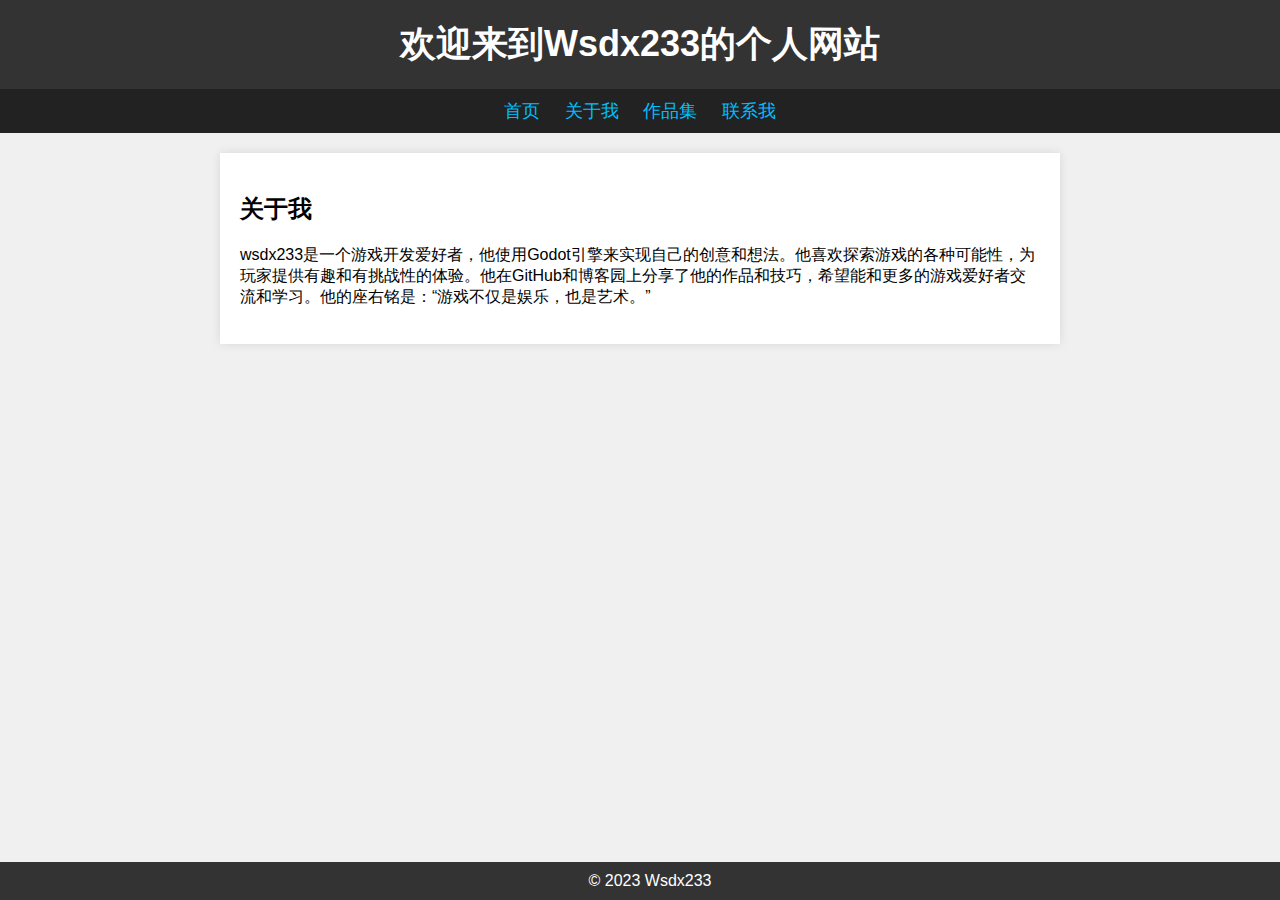
==== about.html @ 4ca28fb1 "Update pages" ====
<!DOCTYPE html>
<html lang="en">
<head>
    <meta charset="UTF-8">
    <meta name="viewport" content="width=device-width, initial-scale=1.0">
    <link rel="stylesheet" href="styles.css">
    <title>Wsdx233的个人网站 - 关于我</title>
</head>
<body>
    <header>
        <h1>欢迎来到Wsdx233的个人网站</h1>
    </header>
    <nav>
        <a href="index.html">首页</a>
        <a href="about.html">关于我</a>
        <a href="portfolio.html">作品集</a>
        <a href="contact.html">联系我</a>
    </nav>
    <div class="container">
        <div class="content">
            <h2>关于我</h2>
            <p>wsdx233是一个游戏开发爱好者，他使用Godot引擎来实现自己的创意和想法。他喜欢探索游戏的各种可能性，为玩家提供有趣和有挑战性的体验。他在GitHub和博客园上分享了他的作品和技巧，希望能和更多的游戏爱好者交流和学习。他的座右铭是：“游戏不仅是娱乐，也是艺术。”</p>
        </div>
    </div>
    <footer>
        &copy; 2023 Wsdx233
    </footer>
</body>
</html>
---- styles.css ----
body {
    background-color: #f0f0f0;
    font-family: Arial, sans-serif;
    margin: 0;
    padding: 0;
}

header {
    background-color: #333;
    color: #fff;
    text-align: center;
    padding: 20px;
}

header h1 {
    font-size: 36px;
    margin: 0;
}

nav {
    background-color: #222;
    text-align: center;
    padding: 10px;
}

nav a {
    color: #00bfff;
    text-decoration: none;
    margin: 10px;
    font-size: 18px;
}

nav a:hover {
    text-decoration: underline;
}

.container {
    max-width: 800px;
    margin: 20px auto;
    padding: 20px;
    background-color: #fff;
    box-shadow: 0 0 10px rgba(0, 0, 0, 0.1);
}

.content {
    margin-top: 20px;
}

footer {
    background-color: #333;
    color: #fff;
    text-align: center;
    padding: 10px;
    position: absolute;
    bottom: 0;
    width: 100%;
}
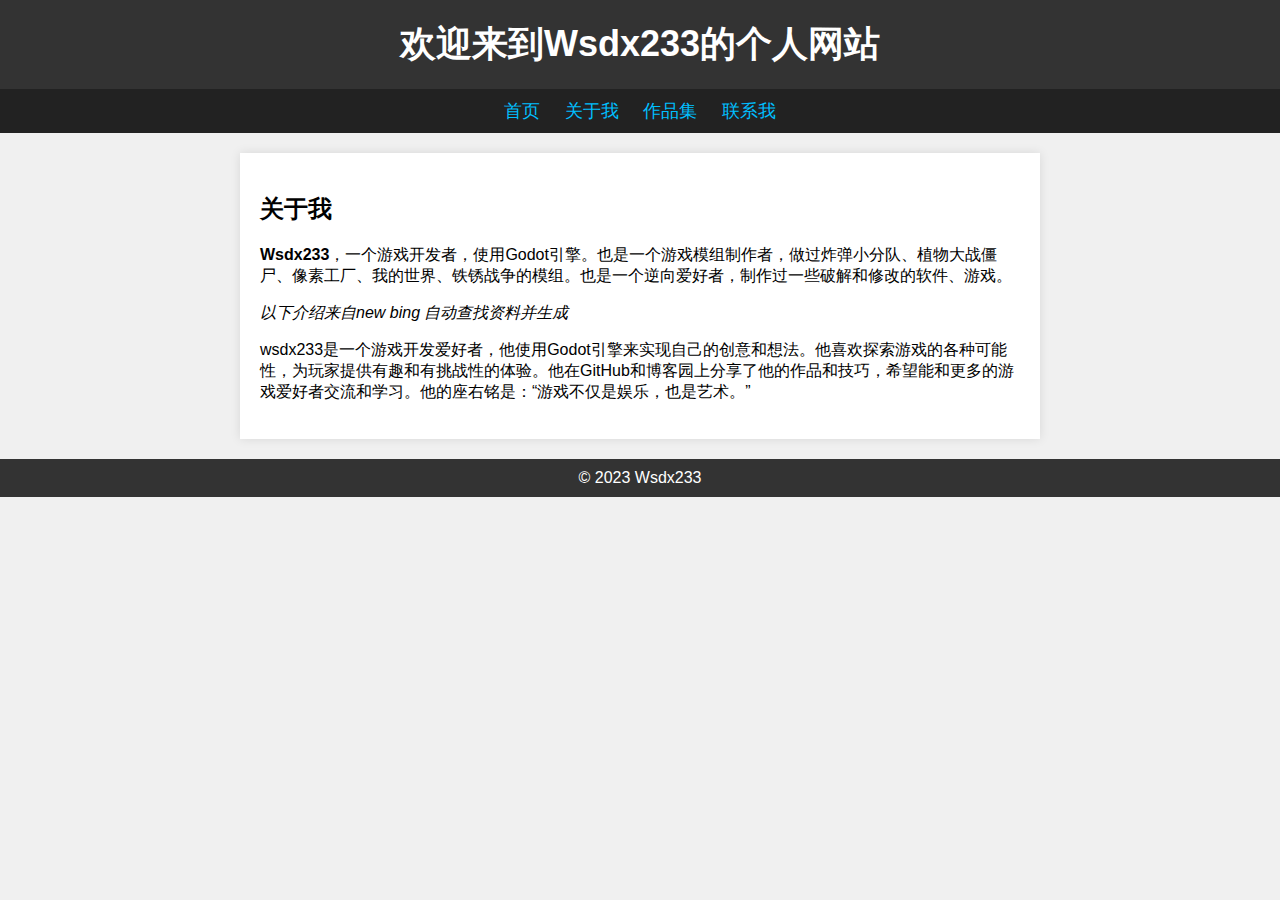
==== commit f38daf93: "update" ====
--- a/about.html
+++ b/about.html
@@ -19,6 +19,8 @@
     <div class="container">
         <div class="content">
             <h2>关于我</h2>
+            <p><b>Wsdx233</b>，一个游戏开发者，使用Godot引擎。也是一个游戏模组制作者，做过炸弹小分队、植物大战僵尸、像素工厂、我的世界、铁锈战争的模组。也是一个逆向爱好者，制作过一些破解和修改的软件、游戏。</p>
+            <i>以下介绍来自new bing 自动查找资料并生成</i>
             <p>wsdx233是一个游戏开发爱好者，他使用Godot引擎来实现自己的创意和想法。他喜欢探索游戏的各种可能性，为玩家提供有趣和有挑战性的体验。他在GitHub和博客园上分享了他的作品和技巧，希望能和更多的游戏爱好者交流和学习。他的座右铭是：“游戏不仅是娱乐，也是艺术。”</p>
         </div>
     </div>
--- a/styles.css
+++ b/styles.css
@@ -1,10 +1,14 @@
+* {
+    box-sizing: border-box;
+}
+
 body {
     background-color: #f0f0f0;
     font-family: Arial, sans-serif;
     margin: 0;
     padding: 0;
+    overflow-x: hidden; /* Prevent horizontal scrolling */
 }
-
 header {
     background-color: #333;
     color: #fff;
@@ -47,11 +51,42 @@
 }
 
 footer {
-    background-color: #333;
-    color: #fff;
-    text-align: center;
+  background-color: #333;
+  color: #fff;
+  text-align: center;
+  padding: 10px;
+  width: 100%;
+}
+
+.card {
+    border: 1px solid #ccc;
     padding: 10px;
-    position: absolute;
-    bottom: 0;
-    width: 100%;
+    border-radius: 5px;
+    background-color: #f9f9f9;
+    box-shadow: 0 2px 4px rgba(0, 0, 0, 0.1);
+    margin-top: 15px;
 }
+
+.content {
+  margin-top: 20px;
+}
+
+ul {
+  list-style-type: none;
+  padding: 0;
+}
+
+li {
+  margin-bottom: 10px;
+  border-bottom: 1px solid #ccc;
+  padding-bottom: 5px;
+}
+
+a {
+  text-decoration: none;
+  color: #00bfff;
+}
+
+a:hover {
+  text-decoration: underline;
+}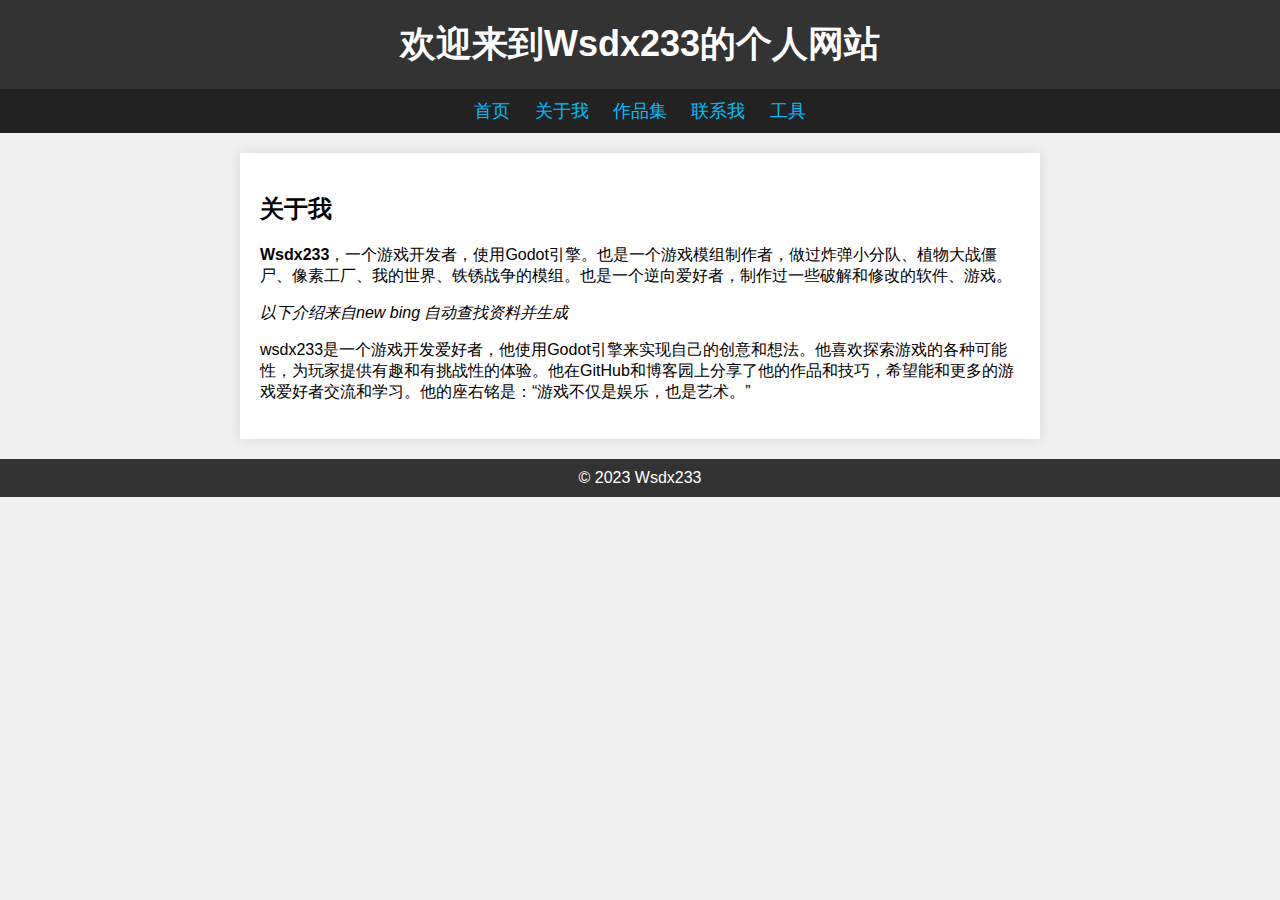
==== commit d7b2637e: "update" ====
--- a/about.html
+++ b/about.html
@@ -15,6 +15,7 @@
         <a href="about.html">关于我</a>
         <a href="portfolio.html">作品集</a>
         <a href="contact.html">联系我</a>
+        <a href="tools.html">工具</a>
     </nav>
     <div class="container">
         <div class="content">
--- a/styles.css
+++ b/styles.css
@@ -89,4 +89,54 @@
 
 a:hover {
   text-decoration: underline;
+}
+
+.card {
+  background-color: #fff;
+  border-radius: 8px;
+  box-shadow: 0 4px 8px rgba(0, 0, 0, 0.1);
+  padding: 15px;
+  margin-bottom: 20px;
+  position: relative; /* Ensure the absolute positioning works relative to this container */
+}
+
+.card a {
+  display: inline-block;
+  padding: 7px 14px;
+  background-color: #007BFF;
+  color: #fff;
+  font-weight: bold;
+  text-decoration: none;
+  border-radius: 5px;
+  transition: background-color 0.3s ease-in-out;
+}
+
+.card a:hover {
+  background-color: #0056b3;
+}
+
+.card p.details {
+  margin-top: 10px;
+  color: #555;
+}
+
+/* Add animation for the download link */
+.card a {
+  animation: scaleIn 0.3s ease-out;
+}
+
+@keyframes scaleIn {
+  from {
+      transform: scale(0.8);
+  }
+  to {
+      transform: scale(1);
+  }
+}
+
+
+.card em,
+.card span,
+.card i {
+  color: #555;
 }